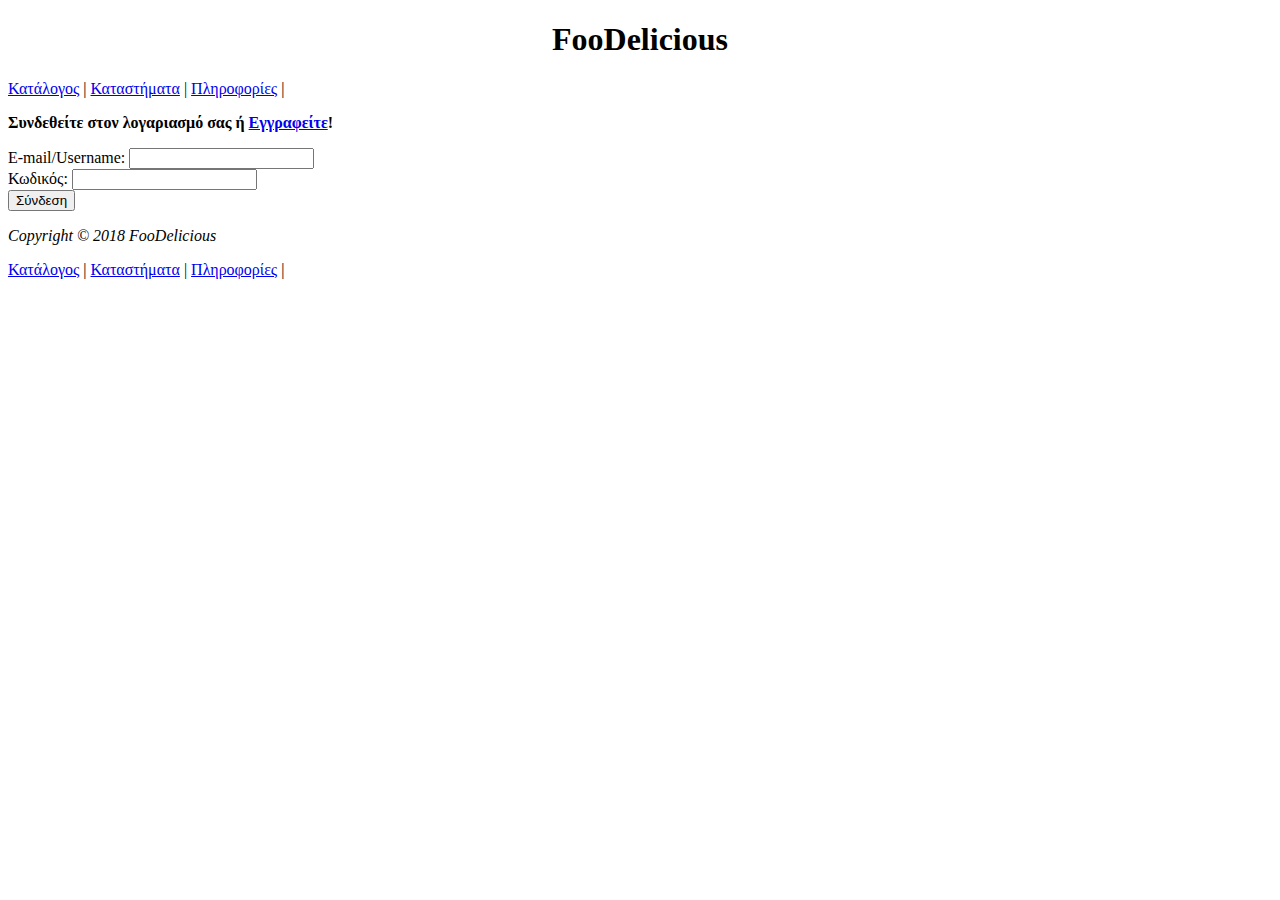
==== index.html @ 94c8bde4 "The Project So Far" ====
<!DOCTYPE html>
<html lang="gr">
<!-- First Web page -->

<head>
  <meta charset="utf-8">
  <title>
    FooDelicious
  </title>
</head>

<body>
  <header>
    <hgroup>
      <h1  align=center><b>FooDelicious</b></h1>
    </hgroup>
    <nav>
      <p>
  			<a href="#">Κατάλογος</a> |
  			<a href="#">Καταστήματα</a> |
  			<a href="#">Πληροφορίες</a> |
  		</p>
    </nav>
  </header>
  <article>
    <section id="login">
      <p align="left">
        <strong>Συνδεθείτε στον λογαριασμό σας ή <a href="html\Register.html">Εγγραφείτε</a>!</strong>

        <form action="php/login.php" method="post" align="left">
          E-mail/Username:   <input type="text"     name="email"    /><br>
          Κωδικός:  <input type="password" name="password" /><br>
                    <input type="submit"   value="Σύνδεση" />
        </form>
      </p>
    </section>
</article>
<footer>
  <p><em>Copyright &copy; 2018 FooDelicious</em></p>
  <nav>
    <p>
      <a href="#">Κατάλογος</a> |
      <a href="#">Καταστήματα</a> |
      <a href="#">Πληροφορίες</a> |
    </p>
  </nav>
</footer>
</body>
</html>
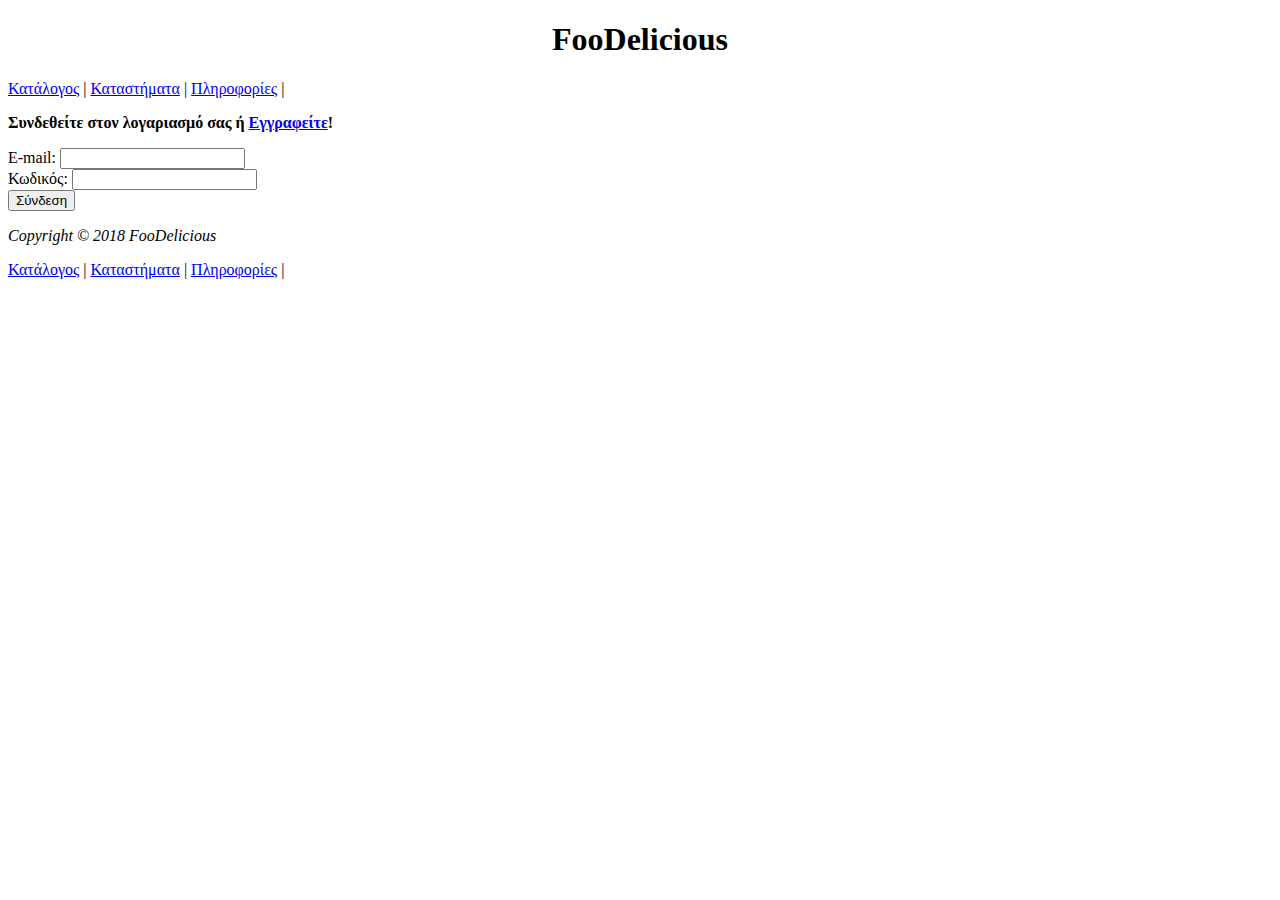
==== commit 26d7d7d2: "NEW" ====
--- a/index.html
+++ b/index.html
@@ -27,8 +27,8 @@
       <p align="left">
         <strong>Συνδεθείτε στον λογαριασμό σας ή <a href="html\Register.html">Εγγραφείτε</a>!</strong>
 
-        <form action="php/login.php" method="post" align="left">
-          E-mail/Username:   <input type="text"     name="email"    /><br>
+        <form action="php\login.php" method="post" align="left">
+          E-mail:   <input type="text"     name="email"    /><br>
           Κωδικός:  <input type="password" name="password" /><br>
                     <input type="submit"   value="Σύνδεση" />
         </form>
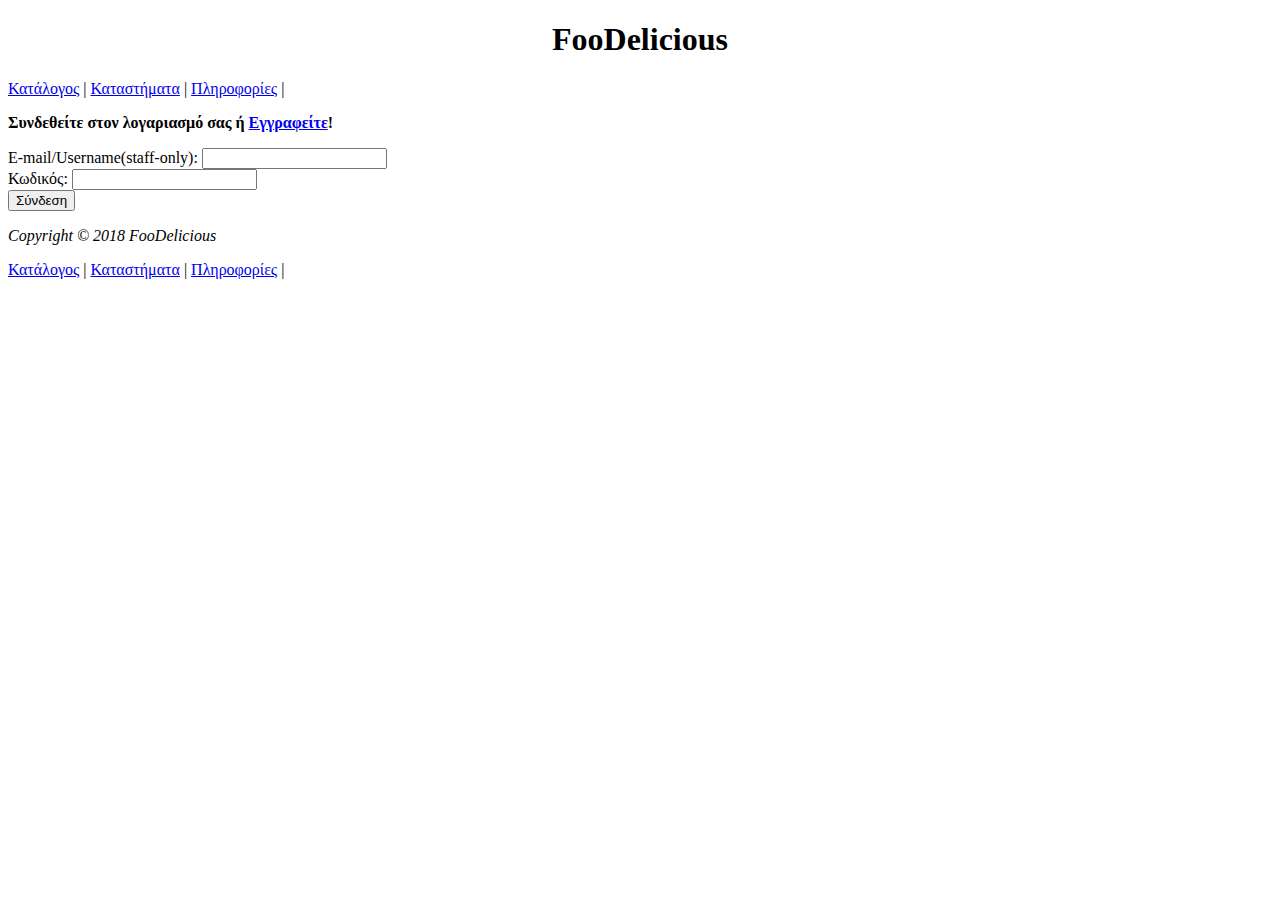
==== commit 20584a42: "Ενημέρωση και νέες λειτουργίες" ====
--- a/index.html
+++ b/index.html
@@ -27,8 +27,8 @@
       <p align="left">
         <strong>Συνδεθείτε στον λογαριασμό σας ή <a href="html\Register.html">Εγγραφείτε</a>!</strong>
 
-        <form action="php\login.php" method="post" align="left">
-          E-mail:   <input type="text"     name="email"    /><br>
+        <form action="php/login.php" method="post" align="left">
+          E-mail/Username(staff-only):   <input type="text"     name="email"    /><br>
           Κωδικός:  <input type="password" name="password" /><br>
                     <input type="submit"   value="Σύνδεση" />
         </form>
